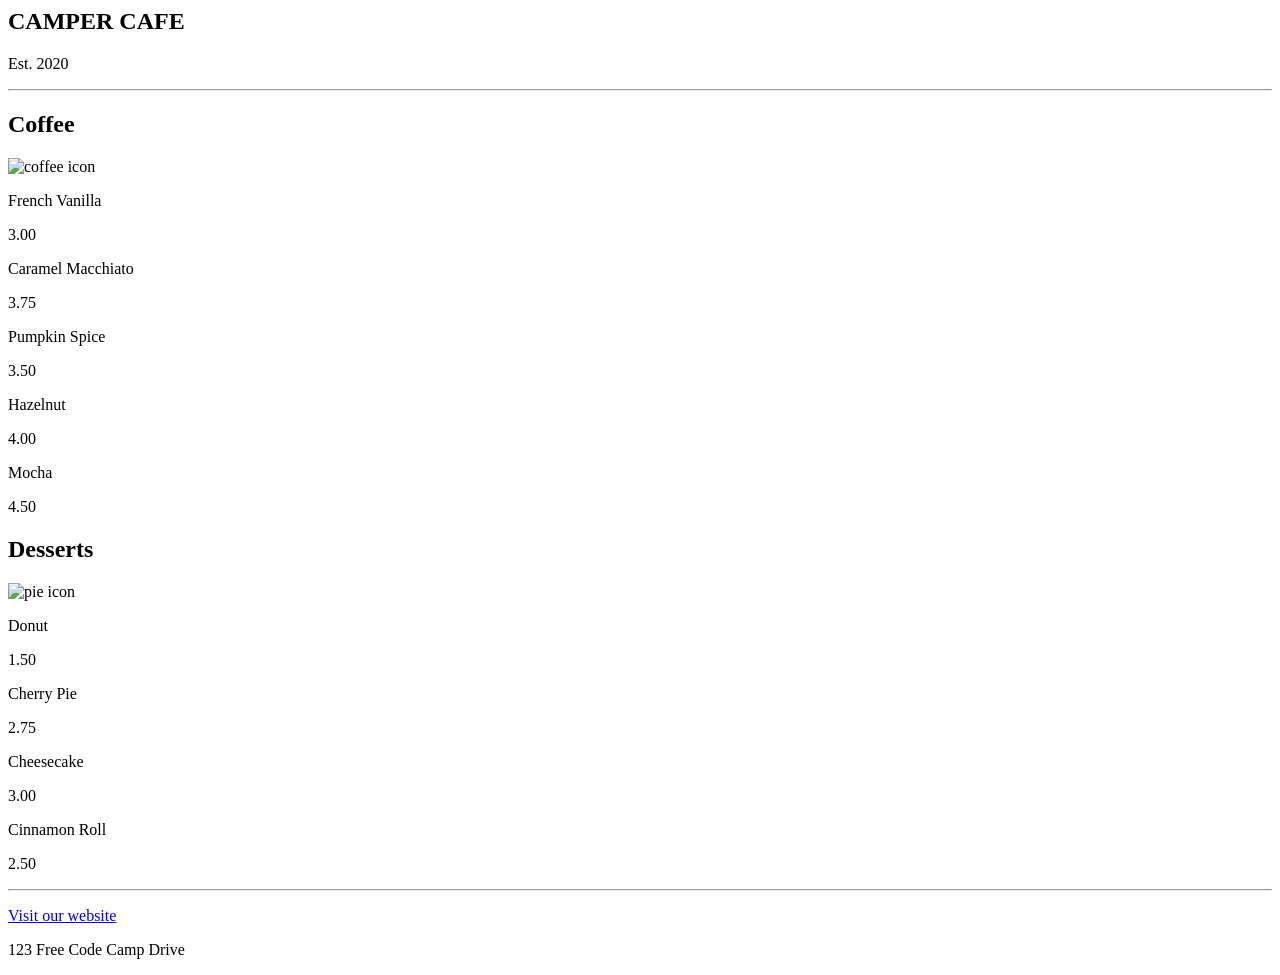
==== cafe-menu/index.html @ ae227cab "Initial cafe menu HTML structure cafe menu by using html my new journey" ====
</article>
          <article class="item"><!DOCTYPE html>
<html lang="en">
  <head>
    <meta charset="utf-8" />
    <meta name="viewport" content="width=device-width, initial-scale=1.0" />
    <title>Cafe Menu</title>
    <link href="styles.css" rel="stylesheet"/>
  </head>
  <body>
    <div class="menu">
      <main>
        <h1>CAMPER CAFE</h1>
        <p class="established">Est. 2020</p>
        <hr>
        <section>
          <h2>Coffee</h2>
          <img src="https://cdn.freecodecamp.org/curriculum/css-cafe/coffee.jpg" alt="coffee icon"/>
          <article class="item">
            <p class="flavor">French Vanilla</p><p class="price">3.00</p>
            <p class="flavor">Caramel Macchiato</p><p class="price">3.75</p>
          </article>
          <article class="item">
            <p class="flavor">Pumpkin Spice</p><p class="price">3.50</p>
          </article>
          <article class="item">
            <p class="flavor">Hazelnut</p><p class="price">4.00</p>
          </article>
          <article class="item">
            <p class="flavor">Mocha</p><p class="price">4.50</p>
          </article>
        </section>
        <section>
          <h2>Desserts</h2>
          <img src="https://cdn.freecodecamp.org/curriculum/css-cafe/pie.jpg" alt="pie icon"/>
          <article class="item">
            <p class="dessert">Donut</p><p class="price">1.50</p>
          </article>
          <article class="item">
            <p class="dessert">Cherry Pie</p><p class="price">2.75</p>
          </article>
          <article class="item">
            <p class="dessert">Cheesecake</p><p class="price">3.00</p>
          </article>
          <article class="item">
            <p class="dessert">Cinnamon Roll</p><p class="price">2.50</p>
          </article>
        </section>
      </main>
      <hr class="bottom-line">
      <footer>
        <p>
          <a href="https://www.freecodecamp.org" target="_blank">Visit our website</a>
        </p>
        <p class="address">123 Free Code Camp Drive</p>
      </footer>
    </div>
  </body>
</html>
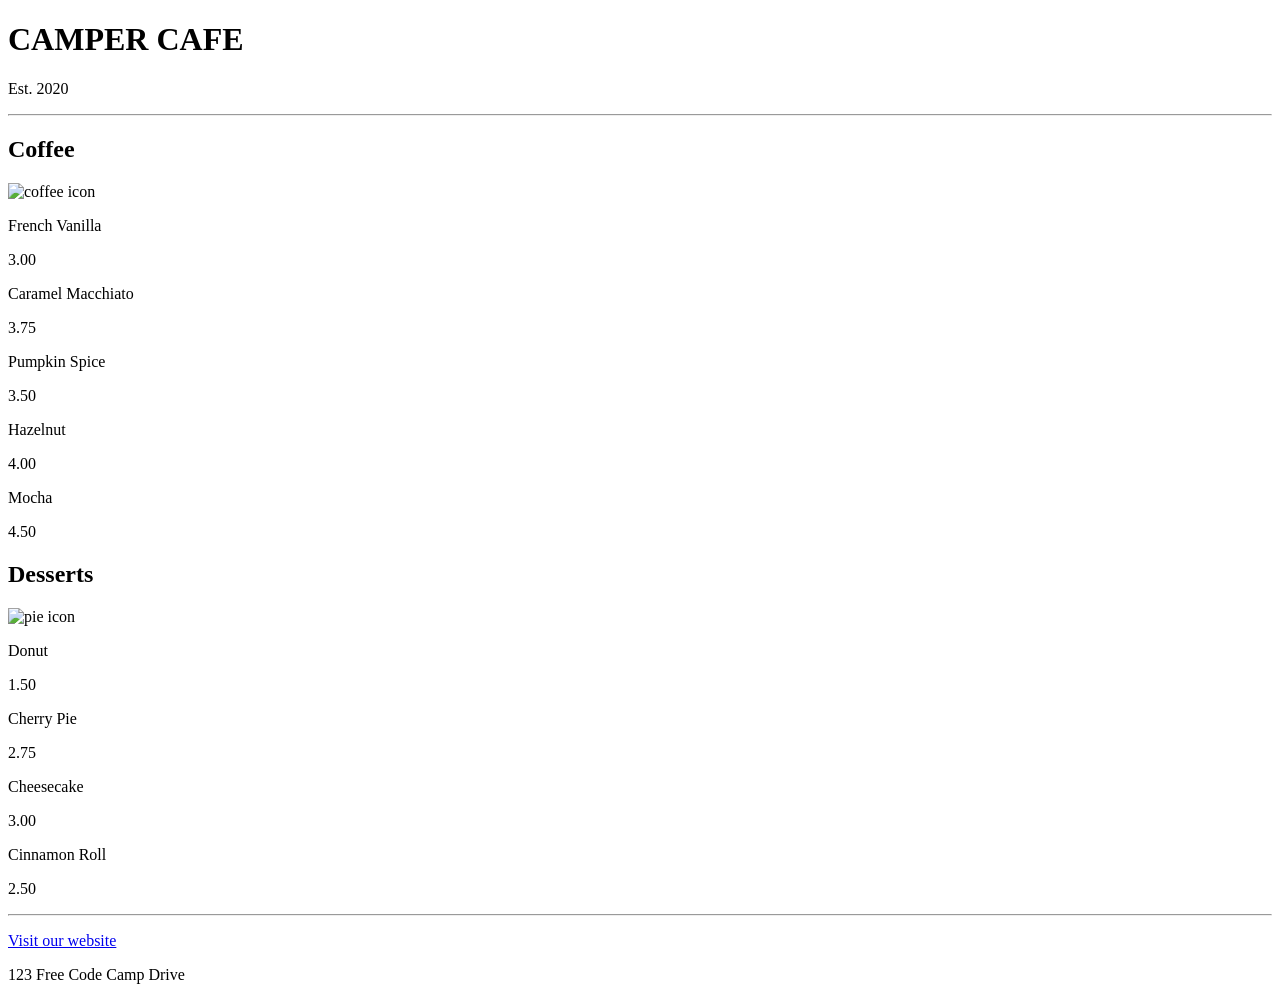
==== commit 35b60220: "HTML by new format  tags with new html code" ====
--- a/cafe-menu/index.html
+++ b/cafe-menu/index.html
@@ -1,6 +1,4 @@
-
-          </article>
-          <article class="item"><!DOCTYPE html>
+<!DOCTYPE html>
 <html lang="en">
   <head>
     <meta charset="utf-8" />
